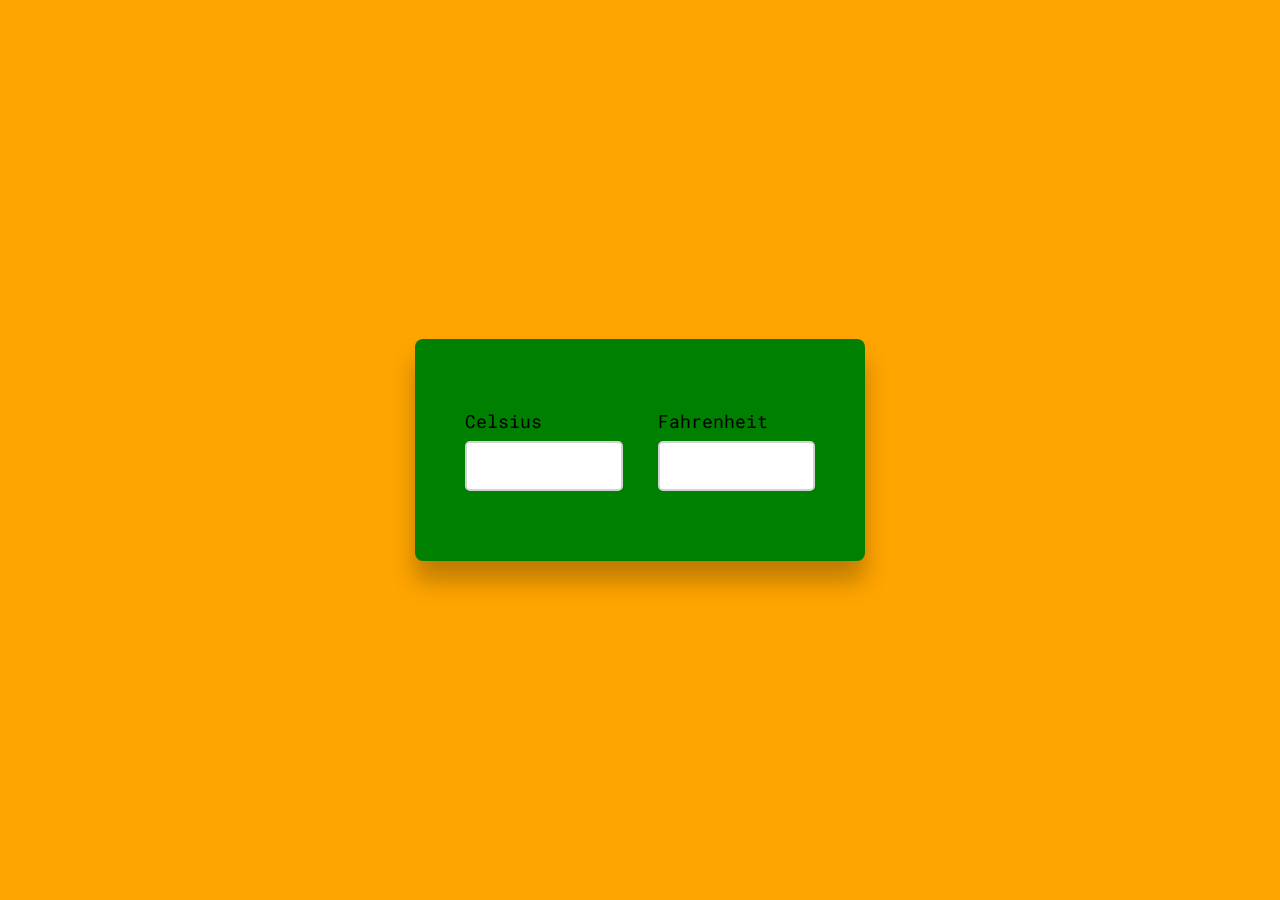
==== Temperature/index.html @ c507c058 "Add files via upload" ====
<!DOCTYPE html>
<html lang="en">
<head>
    <meta charset="UTF-8">
    <meta name="viewport" content="width=device-width, initial-scale=1.0">
    <title>Temp Conversion</title>
    <link rel="stylesheet" href="style.css">
</head>
<body>
    <div class="container">
        <div class="cf">
            <label for="celsius">Celsius</label>
            <input type="number" id="celsius" />
        </div>
    

    <div class="cf">
        <label for="fahrenheit">Fahrenheit</label>
        <input type="number" id="fahrenheit" />
    </div>
</div>

    <script src="script.js"></script>
</body>
</html>
---- Temperature/style.css ----
@import url('https://fonts.googleapis.com/css2?family=Roboto+Mono:wght@500&display=swap');

* {
    margin: 0;
    padding: 0;
    box-sizing: border-box;
    font-family:"Roboto Mono", sans-serif;
    font-size: 18px;
}

body {

    height: 100vh;
    background-color: orange;
    display: flex;
    align-items: center;
    justify-content: center;
}

.container{
    width: 450px;
    background-color:  green;
    padding: 70px 50px;
    box-shadow: 0 20px 25px rgba(0,0,0,0.25);
    border-radius: 8px;
    display: flex;
    justify-content: space-between;
}
.cf {
    width: 45%;
 }
input{
    width: 100%;
    height:50px;
    border-radius: 5px;
    border: 2px solid #d2d2d2;
    outline: none;
    margin-top: 8px;
    padding: 0 10px;
}
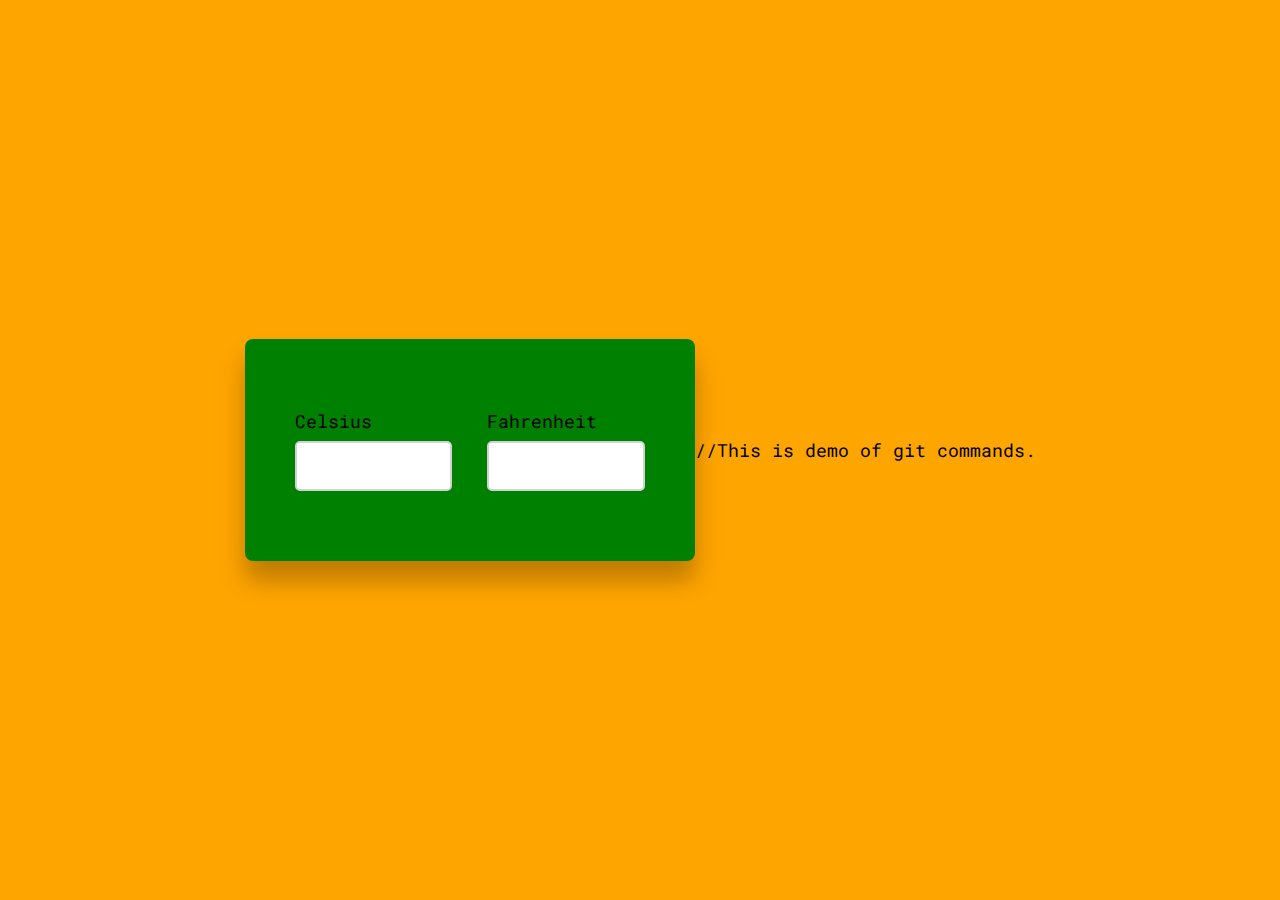
==== commit 6824aca3: "Added new lines and  added a new files" ====
--- a/Temperature/index.html
+++ b/Temperature/index.html
@@ -7,18 +7,22 @@
     <link rel="stylesheet" href="style.css">
 </head>
 <body>
+    
     <div class="container">
+        
         <div class="cf">
             <label for="celsius">Celsius</label>
             <input type="number" id="celsius" />
         </div>
     
 
-    <div class="cf">
-        <label for="fahrenheit">Fahrenheit</label>
-        <input type="number" id="fahrenheit" />
+        <div class="cf">
+             <label for="fahrenheit">Fahrenheit</label>
+             <input type="number" id="fahrenheit" />
+        </div>
     </div>
-</div>
+        //This is demo of git commands.
+    
 
     <script src="script.js"></script>
 </body>
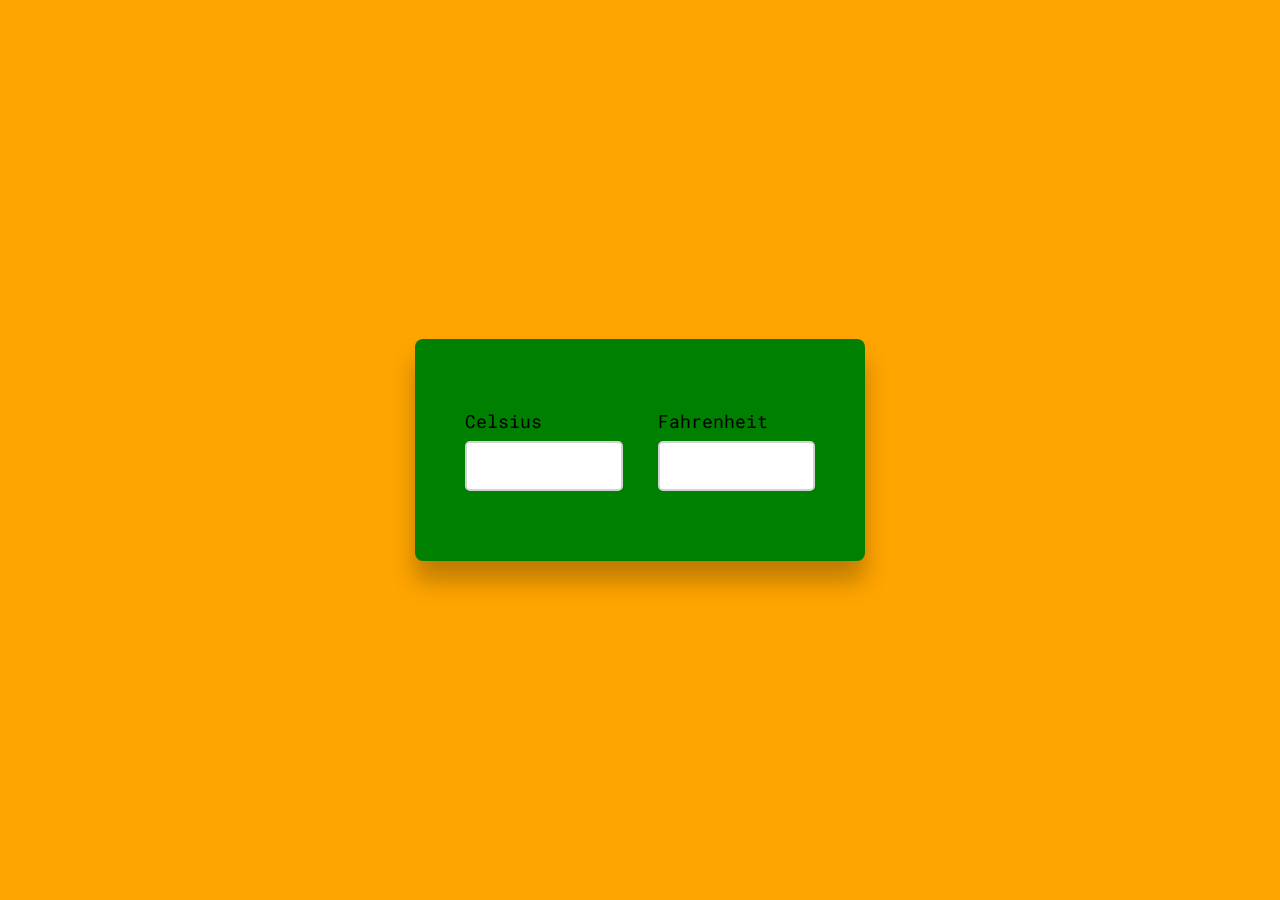
==== commit 085e5219: "Added a comment line index.html file" ====
--- a/Temperature/index.html
+++ b/Temperature/index.html
@@ -21,7 +21,8 @@
              <input type="number" id="fahrenheit" />
         </div>
     </div>
-        //This is demo of git commands.
+    
+    <!-- This is demo of git commands. -->
     
 
     <script src="script.js"></script>
